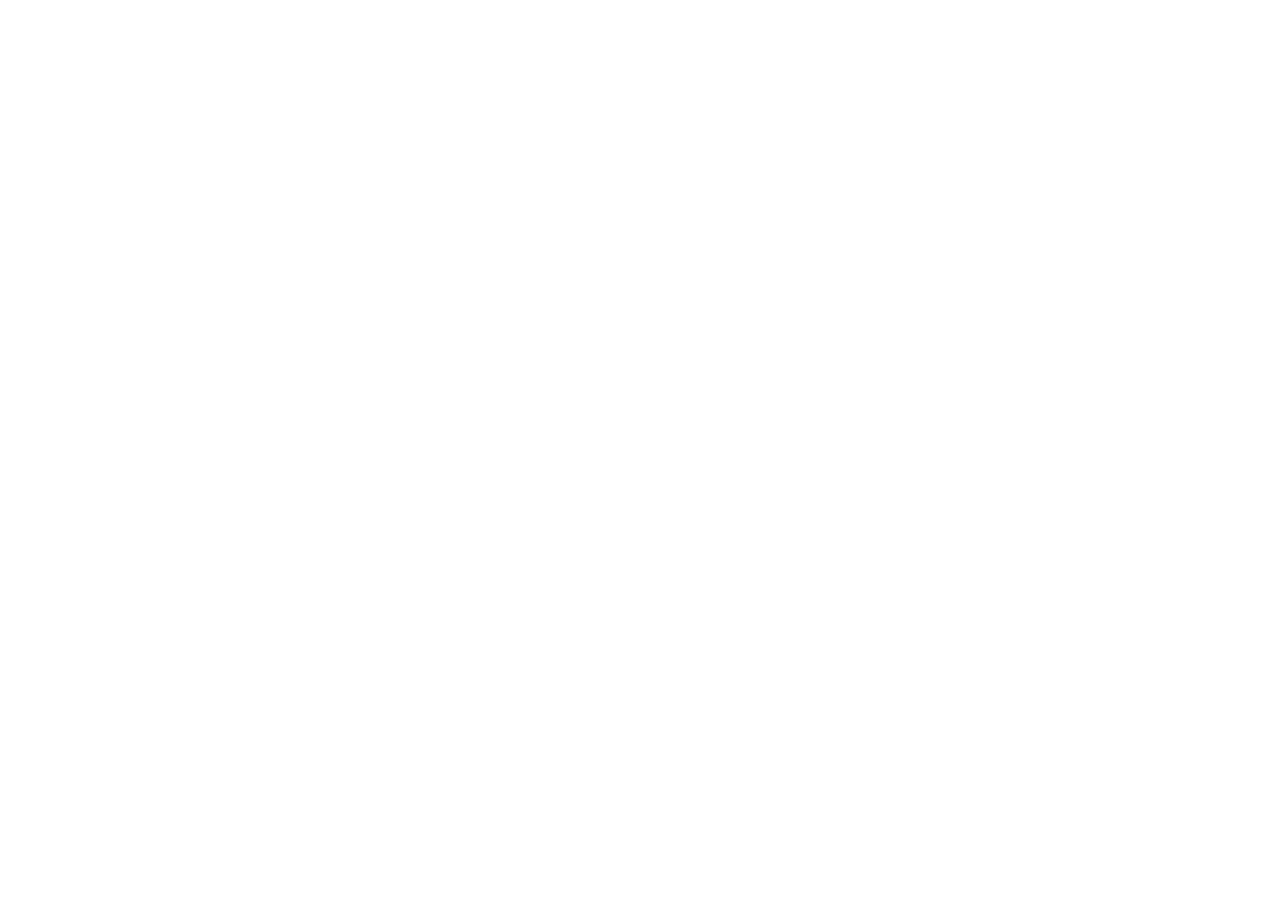
==== registro.html @ 0d57230e "Update registro.html" ====
<!DOCTYPE html>
<html lang="en">
	<head>
		<meta charset="UTF-8" />
		<meta http-equiv="X-UA-Compatible" content="IE=edge" />
		<meta name="viewport" content="width=device-width, initial-scale=1.0" />
		<title>Registro de usuario</title>
	</head>
	<body>
		<form id="form_nuevo_usuario"> 

			
		</form>
	</body>
</html>
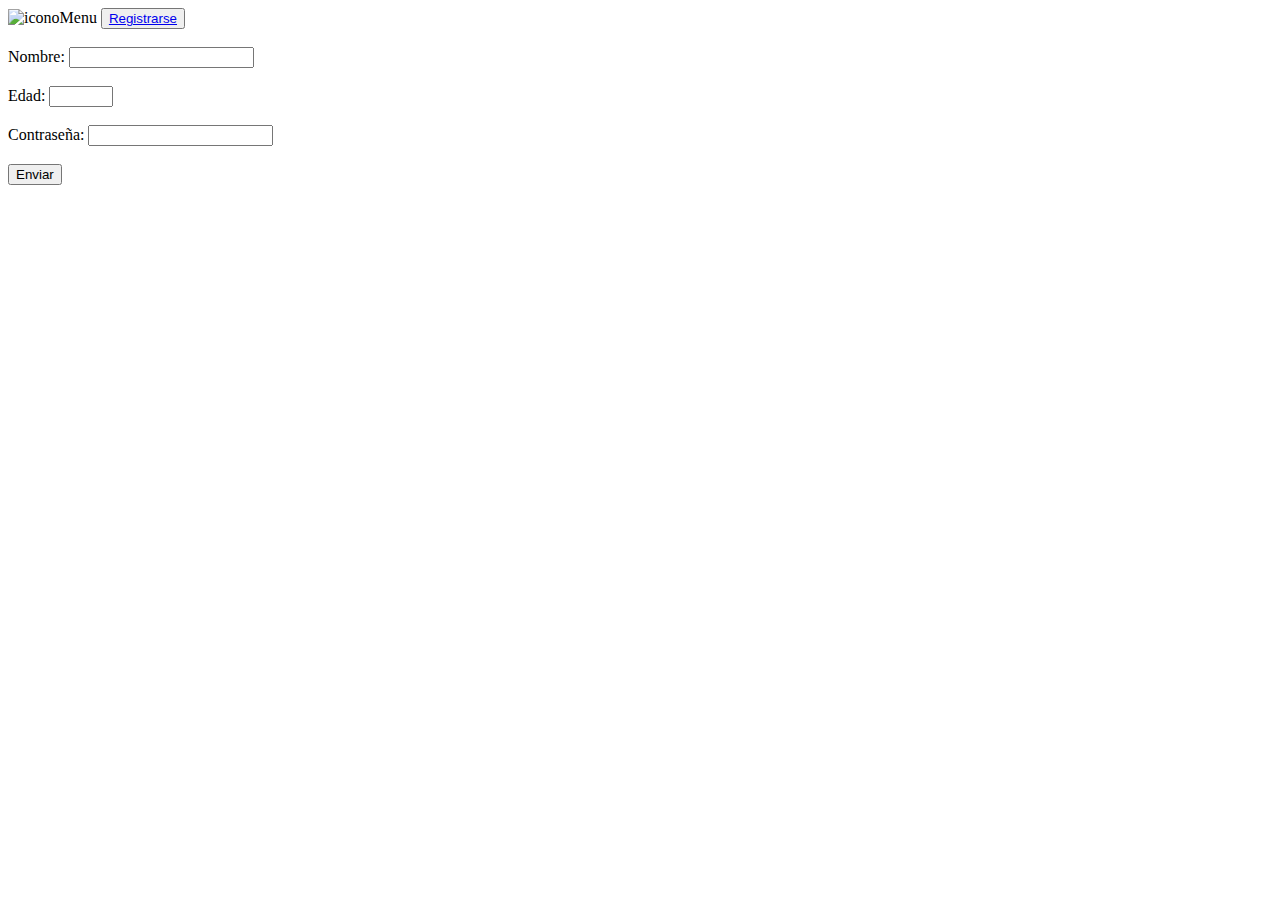
==== commit 517cc713: "Update registro.html" ====
--- a/registro.html
+++ b/registro.html
@@ -7,9 +7,27 @@
 		<title>Registro de usuario</title>
 	</head>
 	<body>
-		<form id="form_nuevo_usuario"> 
-
-			
-		</form>
+		<nav id="horizontal_navbar">
+		<img id="landing_logo" src="landing_logo.ico" alt="iconoMenu">
+		<button id="boton_registro_usuario">
+			<a id="irA_registro _usuario”" href="registro.html">Registrarse</a>
+		</button>
+		<br>
+		<br>
+		<label for="nombre">Nombre:</label>
+		<input type="text"id="dato_nombre_usuario">
+		<br>
+		<br>
+        <label for="tentacles">Edad:</label>
+		<input type="number" id="tentacles" name="tentacles"
+       min="10" max="100">	
+	   <br>
+		<br>
+	</nav>
+	<label for="“dato_contrasena">Contraseña:</label>
+	<input type="text" id="dato_contrasena">
+	<br>
+	<br>
+	<button id="enviar_registro">Enviar</button>
 	</body>
 </html>
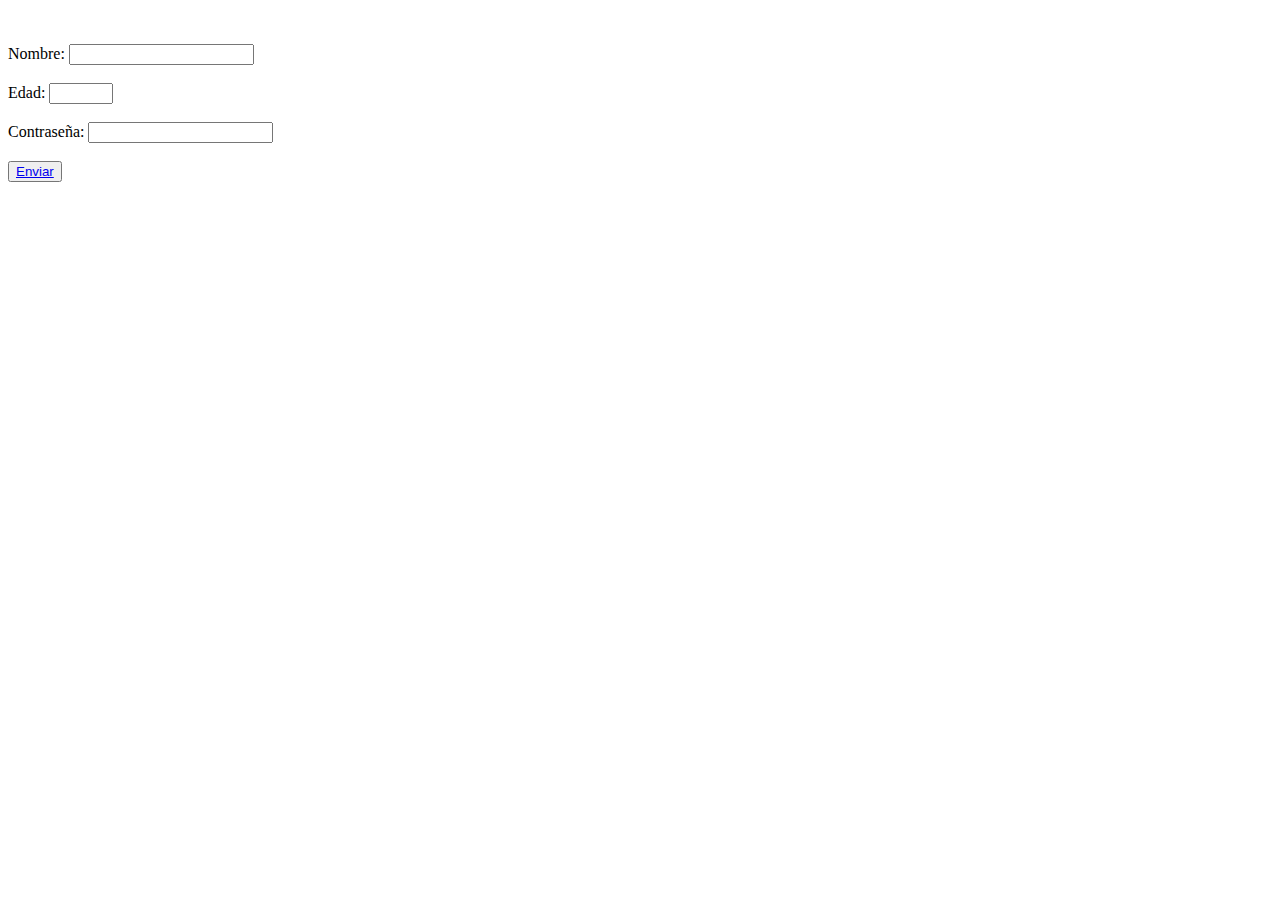
==== commit a5f02e35: "Update registro.html" ====
--- a/registro.html
+++ b/registro.html
@@ -6,28 +6,23 @@
 		<meta name="viewport" content="width=device-width, initial-scale=1.0" />
 		<title>Registro de usuario</title>
 	</head>
-	<body>
-		<nav id="horizontal_navbar">
-		<img id="landing_logo" src="landing_logo.ico" alt="iconoMenu">
-		<button id="boton_registro_usuario">
-			<a id="irA_registro _usuario”" href="registro.html">Registrarse</a>
-		</button>
+	<body>		
 		<br>
 		<br>
 		<label for="nombre">Nombre:</label>
-		<input type="text"id="dato_nombre_usuario">
+		<input type="text" name="nombre" id="dato_nombre_usuario">
 		<br>
 		<br>
-        <label for="tentacles">Edad:</label>
-		<input type="number" id="tentacles" name="tentacles"
-       min="10" max="100">	
-	   <br>
+		<label for="edad">Edad:</label>
+		<input type="number" name="edad" nid="dato_edad_usuario" min="10" max="100">	
+	   	<br>
+		<br>		
+		<label for="dato_contrasena">Contraseña:</label>
+		<input type="password" name="clave" id="dato_contrasena">
 		<br>
-	</nav>
-	<label for="“dato_contrasena">Contraseña:</label>
-	<input type="text" id="dato_contrasena">
-	<br>
-	<br>
-	<button id="enviar_registro">Enviar</button>
+		<br>
+		<button id="enviar_registro">
+			 <a href="index.html">Enviar</a>	
+		</button>
 	</body>
 </html>
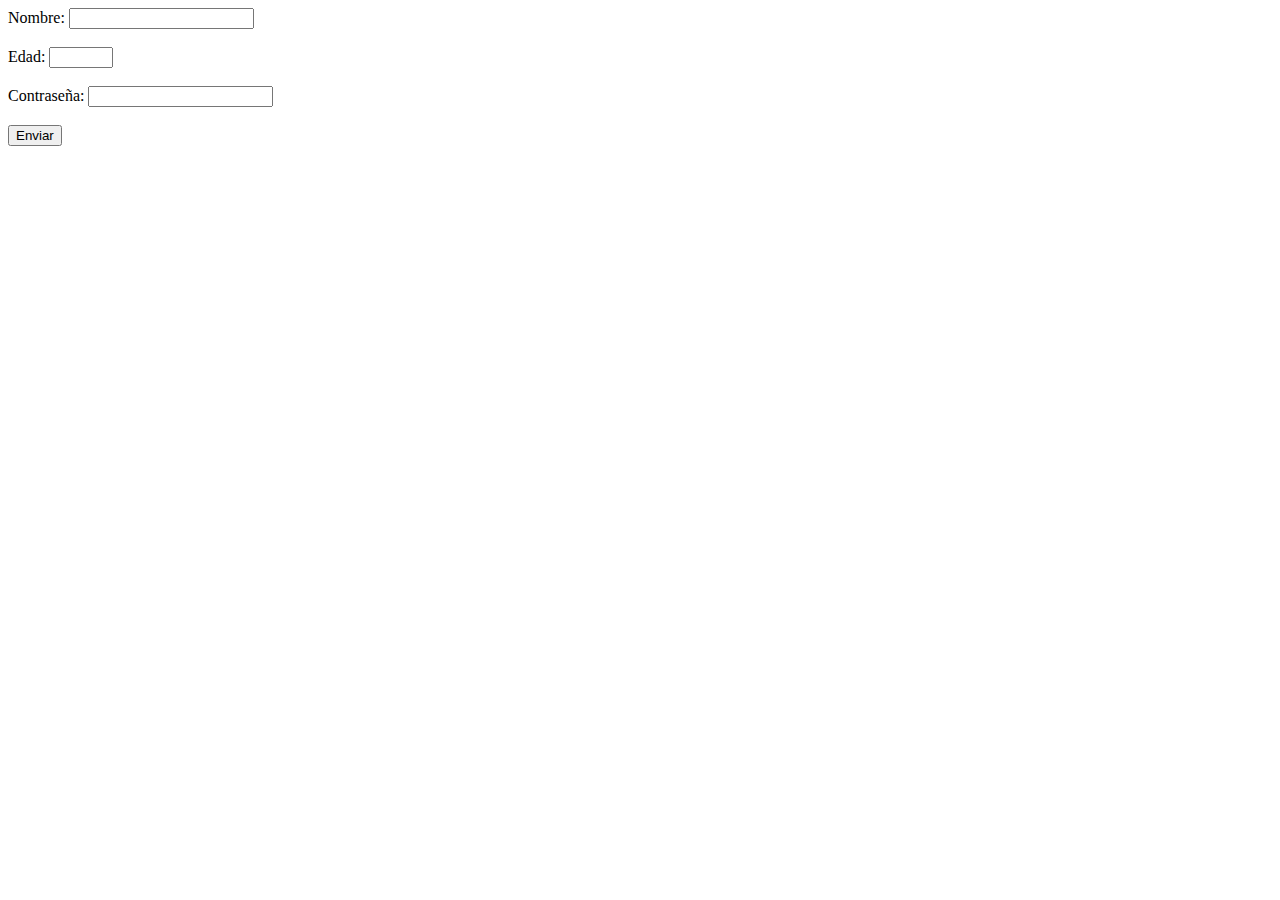
==== commit 3b04bd40: "Tag form added to registro.html, formated code" ====
--- a/registro.html
+++ b/registro.html
@@ -4,25 +4,29 @@
 		<meta charset="UTF-8" />
 		<meta http-equiv="X-UA-Compatible" content="IE=edge" />
 		<meta name="viewport" content="width=device-width, initial-scale=1.0" />
-		<title>Registro de usuario</title>
+		<title>Registro de Usuario</title>
 	</head>
-	<body>		
-		<br>
-		<br>
-		<label for="nombre">Nombre:</label>
-		<input type="text" name="nombre" id="dato_nombre_usuario">
-		<br>
-		<br>
-		<label for="edad">Edad:</label>
-		<input type="number" name="edad" nid="dato_edad_usuario" min="10" max="100">	
-	   	<br>
-		<br>		
-		<label for="dato_contrasena">Contraseña:</label>
-		<input type="password" name="clave" id="dato_contrasena">
-		<br>
-		<br>
-		<button id="enviar_registro">
-			 <a href="index.html">Enviar</a>	
-		</button>
+	<body>
+		<form action="" id="form_nuevo_usuario">
+			<label for="nombre">Nombre:</label>
+			<input type="text" name="nombre" id="dato_nombre_usuario" />
+			<br />
+			<br />
+			<label for="edad">Edad:</label>
+			<input
+				type="number"
+				name="edad"
+				id="dato_edad_usuario"
+				min="10"
+				max="100"
+			/>
+			<br />
+			<br />
+			<label for="dato_contrasena">Contraseña:</label>
+			<input type="password" name="clave" id="dato_contrasena" />
+			<br />
+			<br />
+			<button id="enviar_registro">Enviar</button>
+		</form>
 	</body>
 </html>
